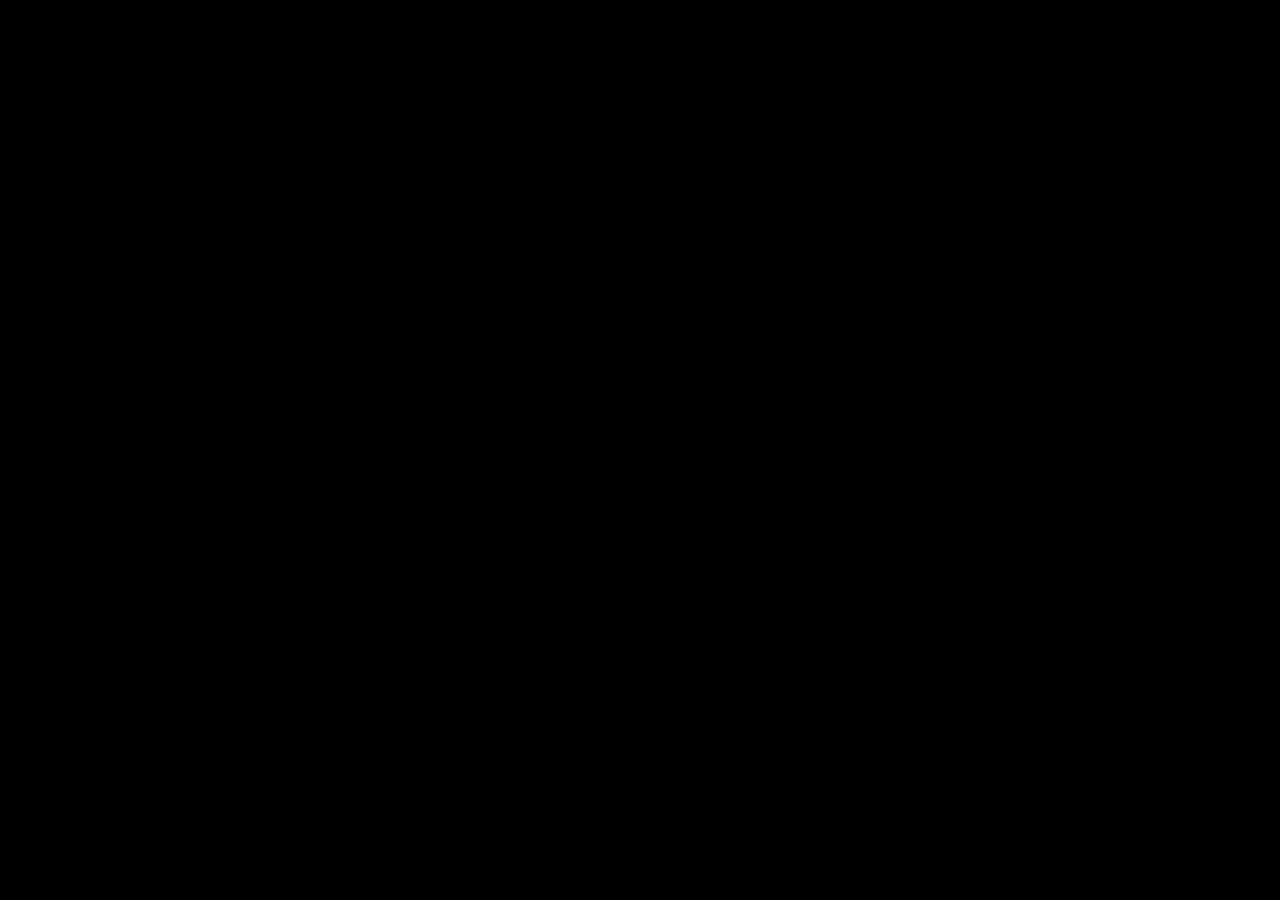
==== watch.html @ 1e49fe86 "Add files via upload" ====
<html>
<head>
  <title>Digital Watch</title>
  <link rel="stylesheet" href="watch.css">
</head>
<body>
  <div class="watch">
    <h1 id="time"></h1>
  </div>
  <script src="watch.js"></script>
</body>
</html>
---- watch.css ----
body {
  font-family: Arial, sans-serif;
  text-align: center;
}

.watch {
  margin-top: 50px;
}

#time {
  font-size: 1400%;
  align: center;
  padding-top: 150px;
  color: white;
}

body
{
 background-color: black;
}
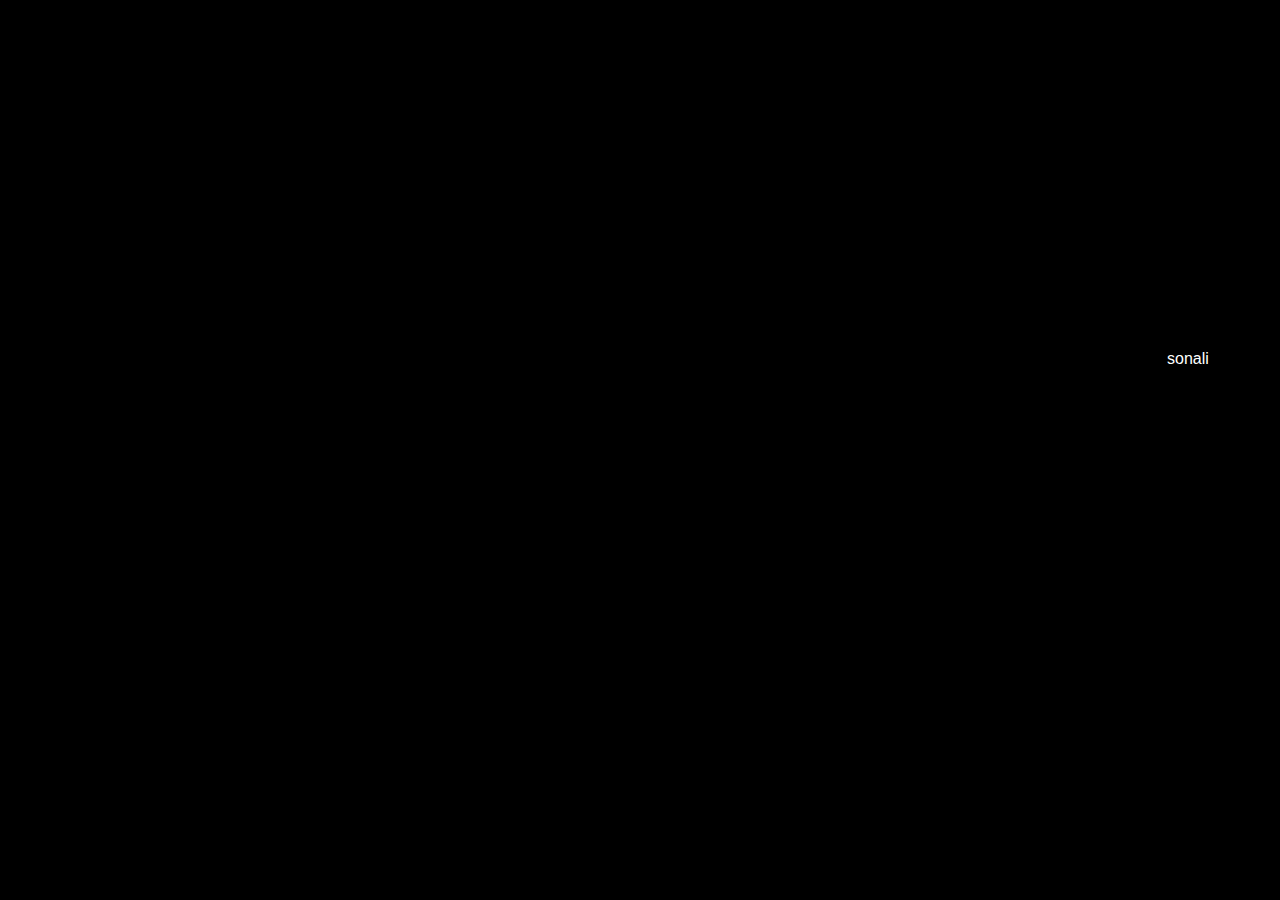
==== commit f2d42bef: "sss" ====
--- a/watch.html
+++ b/watch.html
@@ -9,4 +9,7 @@
   </div>
   <script src="watch.js"></script>
 </body>
+<footer>
+sonali
+</footer>
 </html>--- a/watch.css
+++ b/watch.css
@@ -17,4 +17,12 @@
 body
 {
  background-color: black;
+ color:white;
 }
+
+footer
+{
+ text-align: right;
+ position: relative;
+ margin-right: 5%;
+}